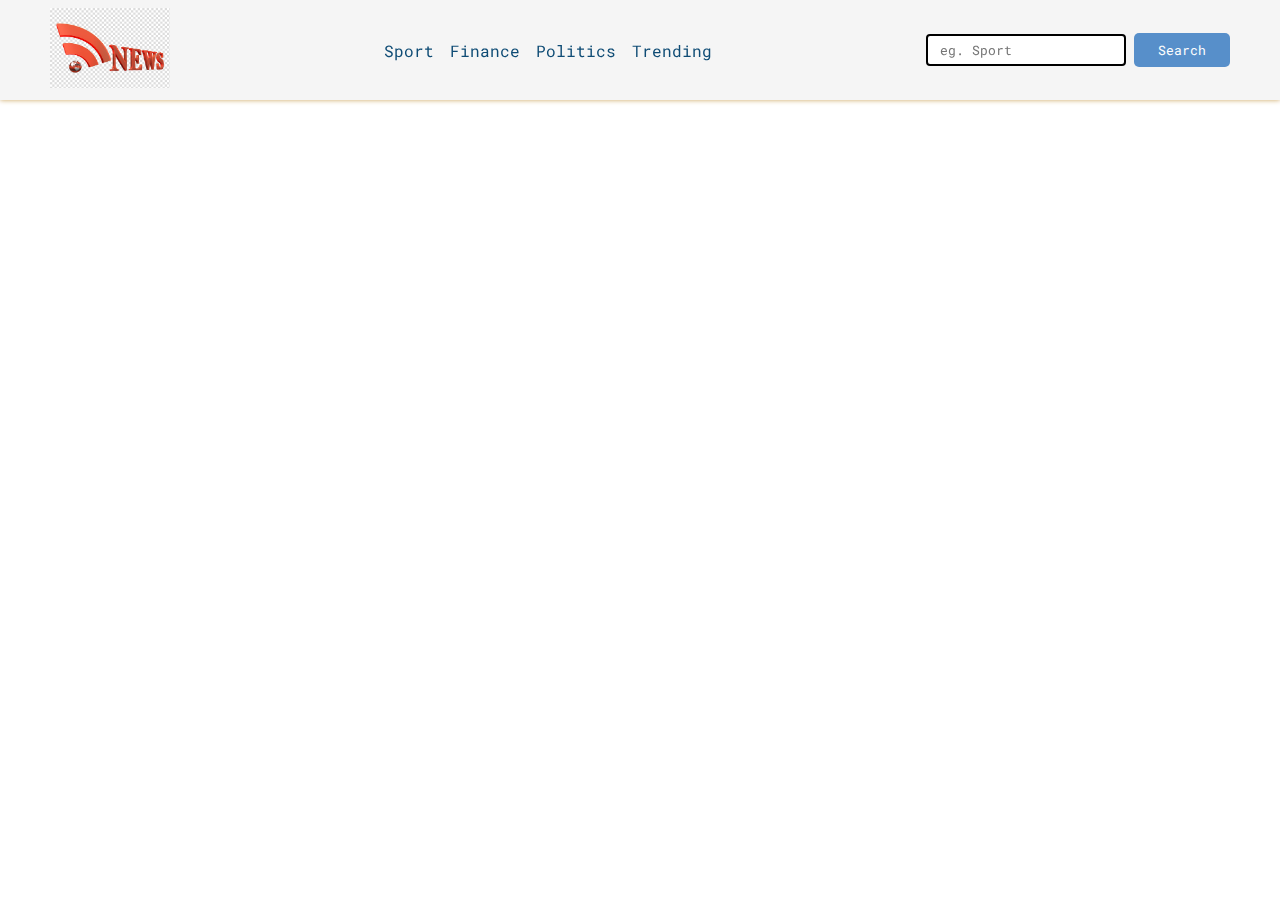
==== News-Search-Site/index.html @ 6e3303ea "Adding HTML and CSS for intialy" ====
<!DOCTYPE html>
<html lang="en">
<head>
    <meta charset="UTF-8">
    <meta name="viewport" content="width=device-width, initial-scale=1.0">
    <title>News Arctical</title>
    <link rel="stylesheet" href="Style.css">
</head>
<body>
        <nav>
            <div class="main-nav container flex">
                <div class="logo">
                    <a href="index.html" class="company-logo">
                        <img src="newsLogo.jpg" alt="logo">
                    </a>
                </div>

                <div class="nav-links">
                    <ul class="flex">
                        <li class="hover-link nav-item">Sport</li>
                        <li class="hover-link nav-item">Finance</li>
                        <li class="hover-link nav-item">Politics</li>
                        <li class="hover-link nav-item">Trending</li>
                    </ul>
                </div>
                <div class="search-bar flex">
                    <input type="text" class="news-input" placeholder="eg. Sport"/>
                    <button class="search-button">Search</button>
                </div>
            </div>
        </nav>  
        <main>
            <div class="cards-container flex">
                
        </main>
        <template id="template-news-card">
            <div class="card">
                <div class="card-header">
                    <img src="newsLogo.jpg" alt="News Image" id="news-img">
                </div>
                <div class="card-content">
                    <h3 class="news-title" id="news-title">This is title</h3>
                    <h6 class="news-source" id="news-source">End gadget 02/02/2025</h6>
                    <p class="news-desc" id="news-desc">Lorem ipsum dolor sit amet, consectetur adipisicing elit. Voluptate, praesentium. Temporibus exercitationem tempore suscipit nulla vero blanditiis quia consectetur laboriosam.</p>
                </div>
            </div>
        </div>
        </template>
    <script src="app.js"></script>
</body>
</html>
---- News-Search-Site/Style.css ----
@import url('https://fonts.googleapis.com/css2?family=Roboto+Mono:ital,wght@0,100..700;1,100..700&display=swap');

:Color{
    --DDDD-blue: #1B262C;
    --DDD-blue:   #0F4C75;
    --DD-blue:  #3282B8;
    --D-blue: #BBE1FA;
}

*{
    padding: 0;
    margin: 0;
    box-sizing: border-box;
}

body{
    font-family: Roboto Mono;
    color: #1B262C;
}

p{
    font-family: sans-serif;
    color: #0F4C75;
    line-height: 1.4rem;

}

a{
    text-decoration: none;
}

ul{
    list-style: none;
}

.flex{
    display: flex;
    align-items: center;
}

.container{
    max-width: 1180px;
    margin-inline:auto ;
    overflow: hidden;
}

nav{
    background-color: whitesmoke;
    box-shadow: 0 0 5px #CBA35C;
    position: fixed;
    top: 0;
    z-index: 99;
    left: 0;
    right: 0;
}

.main-nav{
     justify-content: space-between;
     padding-block: 8px;
     cursor: pointer;
}

.company-logo img{
    width: 120px ;
}

.nav-links ul{
    gap: 16px;
}

.hover-link{
    color: #0F4C75;
}

.hover-link:hover{
    color: black;
}

.search-bar{
    height: 32px;
    gap: 8px;
}

.news-input{
    width: 200px;
    height: 100%;
    padding: 12px;
    border-radius: 4px;
    border: 2px solid black;
    font-family: Roboto Mono;
}

.search-button{
    background-color: #578FCA;
    color: #fff;
    padding: 8px 24px;
    border: none;
    border-radius: 5px;
    cursor: pointer;
    font-family: Roboto Mono;
}

.search-button:hover{
    background-color:rgba(0, 0, 255, 0.741) ;
}

main{
    padding: 20px;
    margin: 100px;
}

.cards-container{
    justify-content: space-between;
    flex-wrap: wrap;
    row-gap: 20px;
    align-items: start;
}

.card{
    width: 360px;
    min-height: 400px;
    box-shadow: 0 0 4px #754E1A;
    border-radius: 5px;
    background-color:white;
    overflow: hidden;
    transition: all 0.3s ease;
}

.card:hover{
    box-shadow: 1 px 1px 8px #c48820;
    background-color: rgb(238, 238, 238) ;
    transform: translateY(-2px);
}

.card-header img{
    width: 100%;
    height: 180px;
    object-fit: cover;
}

.card-content{
    padding: 12px;
}

.news-source{
    margin-block:12px ;
}
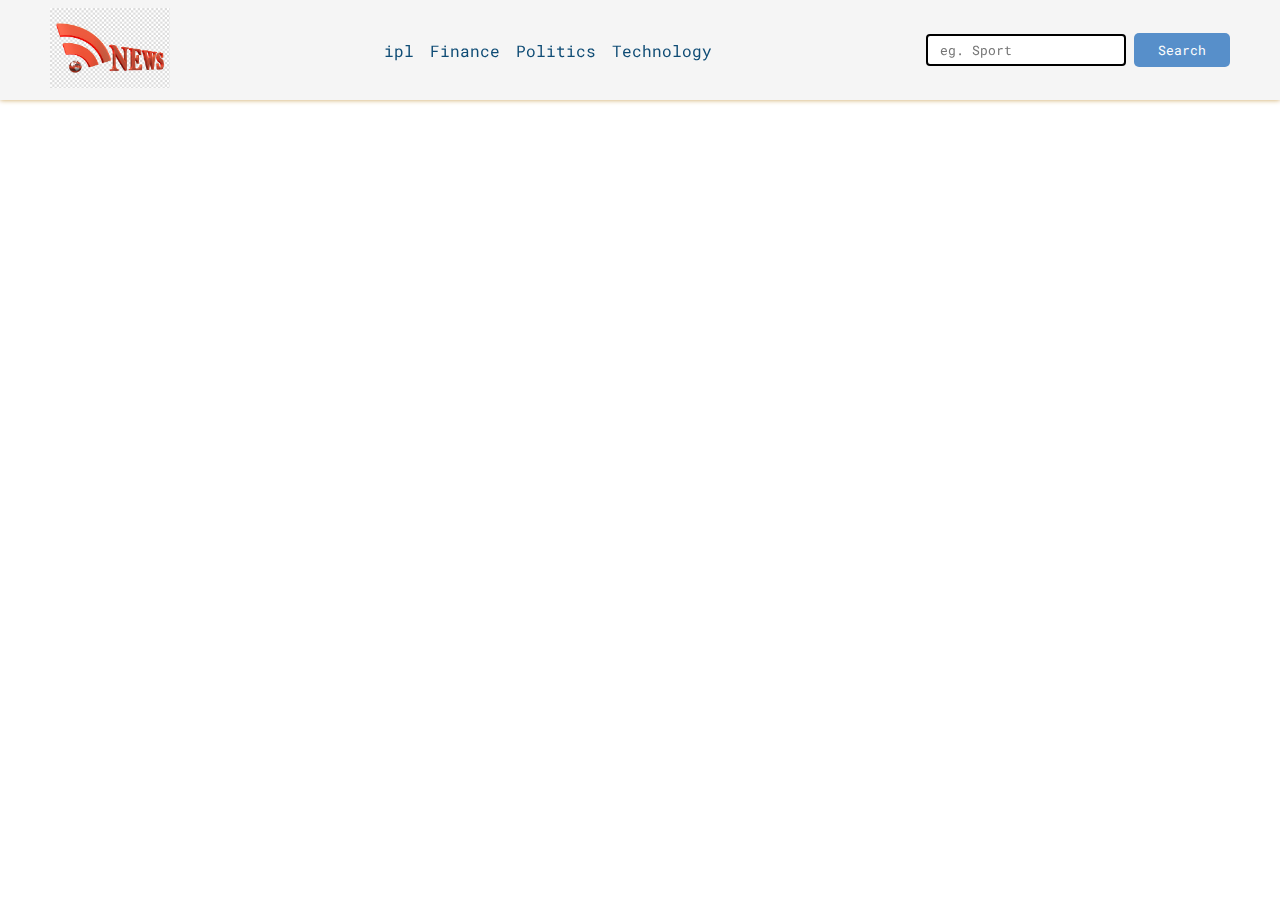
==== commit 181006c7: "All step are done and project is Complete" ====
--- a/News-Search-Site/index.html
+++ b/News-Search-Site/index.html
@@ -17,21 +17,22 @@
 
                 <div class="nav-links">
                     <ul class="flex">
-                        <li class="hover-link nav-item">Sport</li>
-                        <li class="hover-link nav-item">Finance</li>
-                        <li class="hover-link nav-item">Politics</li>
-                        <li class="hover-link nav-item">Trending</li>
+                        <li class="hover-link nav-item" id="ipl" onclick="onNavItemClick('ipl')">ipl</li>
+                        <li class="hover-link nav-item" id="Finance" onclick="onNavItemClick('Finance')">Finance</li>
+                        <li class="hover-link nav-item" id="Politics" onclick="onNavItemClick('Politics')">Politics</li>
+                        <li class="hover-link nav-item" id="Technology" onclick="onNavItemClick('Technology')">Technology</li>
                     </ul>
                 </div>
                 <div class="search-bar flex">
-                    <input type="text" class="news-input" placeholder="eg. Sport"/>
-                    <button class="search-button">Search</button>
+                    <input type="text" class="news-input" id="news-input" placeholder="eg. Sport"/>
+                    <button class="search-button" id="search-button">Search</button>
                 </div>
             </div>
         </nav>  
         <main>
-            <div class="cards-container flex">
-                
+            <div class="cards-container container flex" id="cards-container">
+
+            </div>
         </main>
         <template id="template-news-card">
             <div class="card">
@@ -44,7 +45,6 @@
                     <p class="news-desc" id="news-desc">Lorem ipsum dolor sit amet, consectetur adipisicing elit. Voluptate, praesentium. Temporibus exercitationem tempore suscipit nulla vero blanditiis quia consectetur laboriosam.</p>
                 </div>
             </div>
-        </div>
         </template>
     <script src="app.js"></script>
 </body>
--- a/News-Search-Site/Style.css
+++ b/News-Search-Site/Style.css
@@ -76,6 +76,11 @@
     color: black;
 }
 
+.nav-item.active{
+    color: #1B262C;
+    font-size: large;
+}
+
 .search-bar{
     height: 32px;
     gap: 8px;
